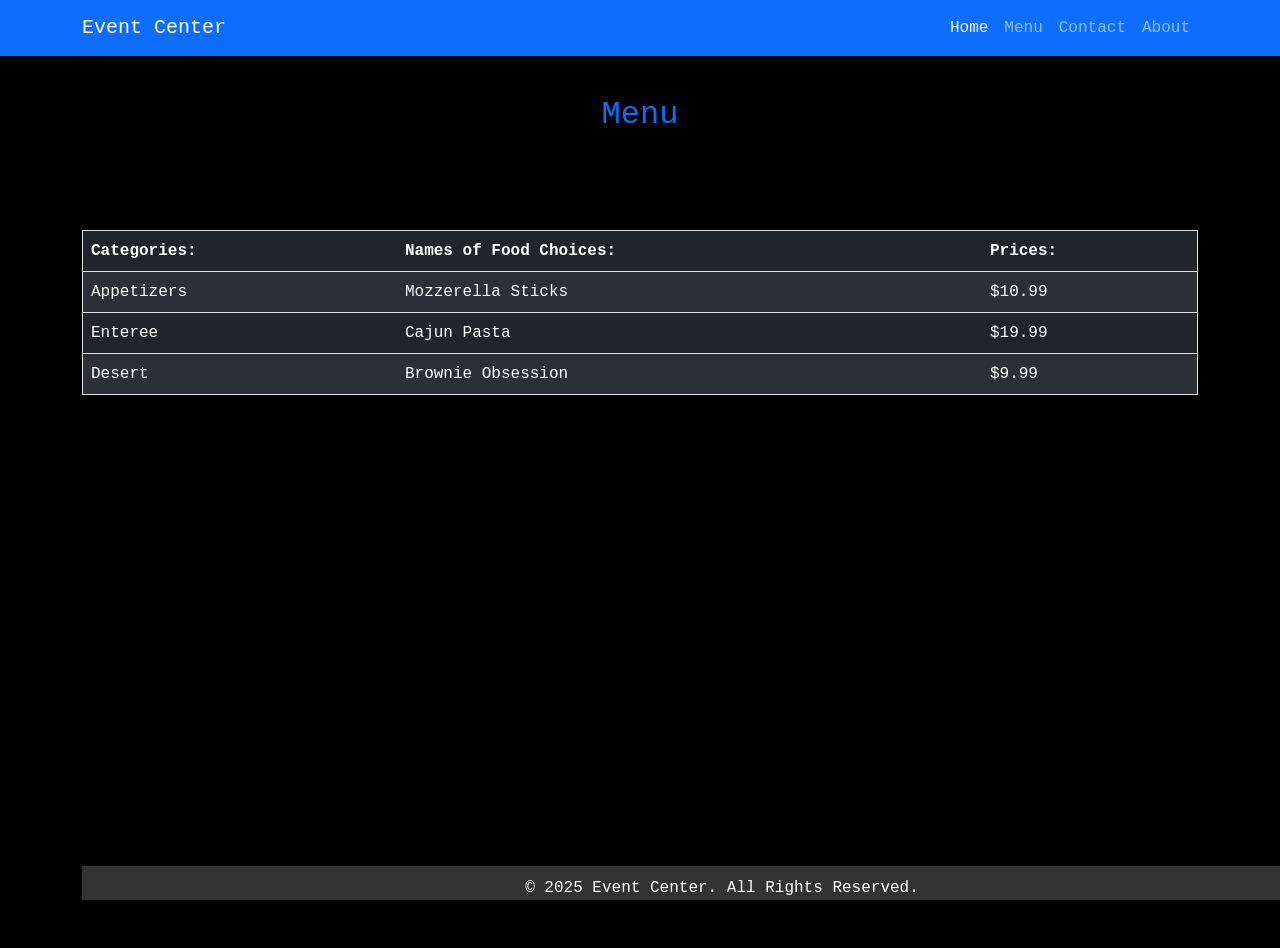
==== menu.html @ 64fc5cfd "Completed Project" ====
<!doctype html>
<html lang="en">
    <head>
        <title>Menu</title>
        <!-- Required meta tags -->
        <meta charset="utf-8" />
        <meta
            name="viewport"
            content="width=device-width, initial-scale=1, shrink-to-fit=no"
        />

        <!-- Bootstrap CSS v5.2.1 -->
        <link
            href="https://cdn.jsdelivr.net/npm/bootstrap@5.3.2/dist/css/bootstrap.min.css"
            rel="stylesheet"
            integrity="sha384-T3c6CoIi6uLrA9TneNEoa7RxnatzjcDSCmG1MXxSR1GAsXEV/Dwwykc2MPK8M2HN"
            crossorigin="anonymous"
        />
        <link rel="stylesheet" href="css/styles.css">
    </head>
    <body>
        <header>
            <nav class="navbar navbar-expand-lg navbar-dark bg-primary fixed-top">
      <div class="container">
        <a class="navbar-brand" href="#">Event Center</a>
        <button class="navbar-toggler" type="button" data-bs-toggle="collapse" data-bs-target="#navbarNav"
          aria-controls="navbarNav" aria-expanded="false" aria-label="Toggle navigation">
          <span class="navbar-toggler-icon"></span>
        </button>

                    <div class="collapse navbar-collapse" id="navbarNav">
                        <ul class="navbar-nav ms-auto">
                            <li class="nav-item">
                               <a href="index.html" class="nav-link active">Home</a>
                           </li>
                           <li class="nav-item">
                               <a href="menu.html" class="nav-link">Menu</a>
                           </li>
                           <li class="nav-item">
                               <a href="contact.html" class="nav-link">Contact</a>
                           </li>
                           <li class="nav-item">
                               <a href="about.html" class="nav-link">About</a>
                           </li>

                       </ul>
                   </div>
               </div>
            </nav>
       </header>

        <main>
            <div class="container mt-5 pt-5">
                <h2 class="text-center text-primary text-center">Menu</h2>
            </div>
            <div class="container mt-5 pt-5">
                <table class="table table-dark table-striped table-hover border">
    <thead>
        <tr>
            <th><strong>Categories:</strong></th>
            <th><strong>Names of Food Choices:</strong></th>
            <th><strong>Prices:</strong></th>
        </tr>
    </thead>
    <tbody>
        <tr>
            <td>Appetizers</td>
            <td>Mozzerella Sticks</td>
            <td>$10.99</td>
        </tr>
        <tr>
        <td>Enteree</td>
        <td>Cajun Pasta</td>
        <td>$19.99</td>
    </tr>
    <tr>
            <td>Desert</td>
            <td>Brownie Obsession</td>
            <td>$9.99</td>
        </tr> 
    </tbody>
</table>

    </body>

    <footer>
        &copy; 2025 Event Center. All Rights Reserved.        </footer>
    <!-- Bootstrap JavaScript Libraries -->
    <script
        src="https://cdn.jsdelivr.net/npm/@popperjs/core@2.11.8/dist/umd/popper.min.js"
        integrity="sha384-I7E8VVD/ismYTF4hNIPjVp/Zjvgyol6VFvRkX/vR+Vc4jQkC+hVqc2pM8ODewa9r"
        crossorigin="anonymous"
    ></script>

    <script
        src="https://cdn.jsdelivr.net/npm/bootstrap@5.3.2/dist/js/bootstrap.min.js"
        integrity="sha384-BBtl+eGJRgqQAUMxJ7pMwbEyER4l1g+O15P+16Ep7Q9Q+zqX6gSbd85u4mG4QzX+"
        crossorigin="anonymous"
    ></script>

</body>

</html>
---- css/styles.css ----
body {
    font-family: monospace;
    background-color: black;
    color: white;
    align-items: center;
}

nav {
  background-color: #444;
}

nav a:hover {
  text-transform: Uppercase;
  background: blue;
}

body, html {
    height: 100%;
}
.hero-image {
    /* Use "linear-gradient" to add a darken background effect to the image (photographer.jpg). This will make the text easier to read */
    background-image: url("https://images.pexels.com/photos/71103/basketball-sports-teams-players-71103.jpeg?auto=compress&cs=tinysrgb&w=800");
  
    /* Set a specific height */
    height: 50%;
  
    /* Position and center the image to scale nicely on all screens */
    background-position: center;
    background-repeat: no-repeat;
    background-size: cover;
    position: relative;
  }
  
  /* Place text in the middle of the image */
  .hero-text {
    text-align: center;
    position: absolute;
    top: 50%;
    left: 50%;
    transform: translate(-50%, -50%);
    color: white;
  }
  
  .accordion {
    padding-bottom: 100px;
    
  }

  footer {
    position: fixed;
    bottom: 0px;
    width: 100%;
    background-color: #333;
    color: white;
    text-align: center;
    padding-top: 10px;
  }
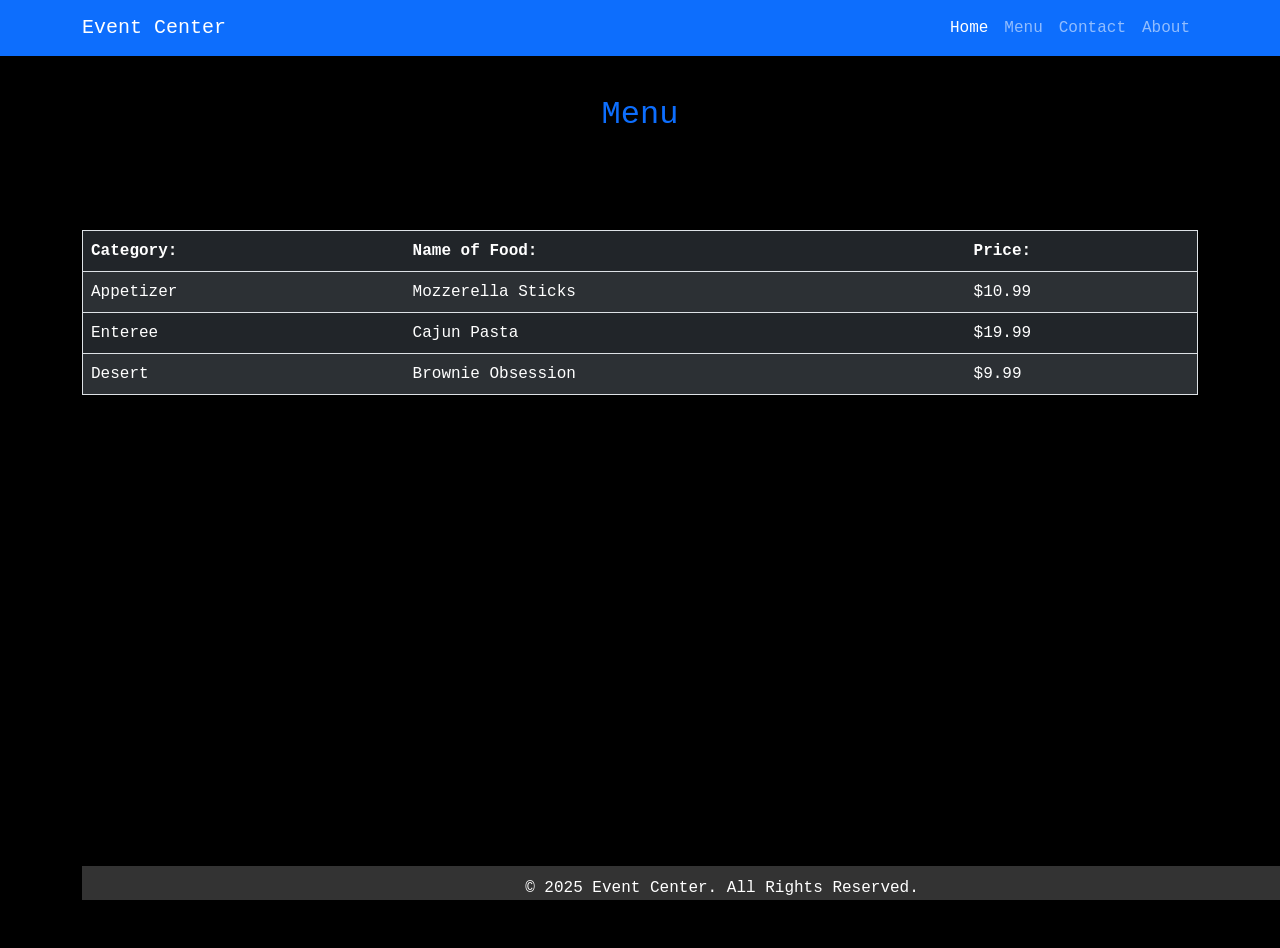
==== commit 2058b3d1: "Final update" ====
--- a/menu.html
+++ b/menu.html
@@ -57,14 +57,14 @@
                 <table class="table table-dark table-striped table-hover border">
     <thead>
         <tr>
-            <th><strong>Categories:</strong></th>
-            <th><strong>Names of Food Choices:</strong></th>
-            <th><strong>Prices:</strong></th>
+            <th><strong>Category:</strong></th>
+            <th><strong>Name of Food:</strong></th>
+            <th><strong>Price:</strong></th>
         </tr>
     </thead>
     <tbody>
         <tr>
-            <td>Appetizers</td>
+            <td>Appetizer</td>
             <td>Mozzerella Sticks</td>
             <td>$10.99</td>
         </tr>
